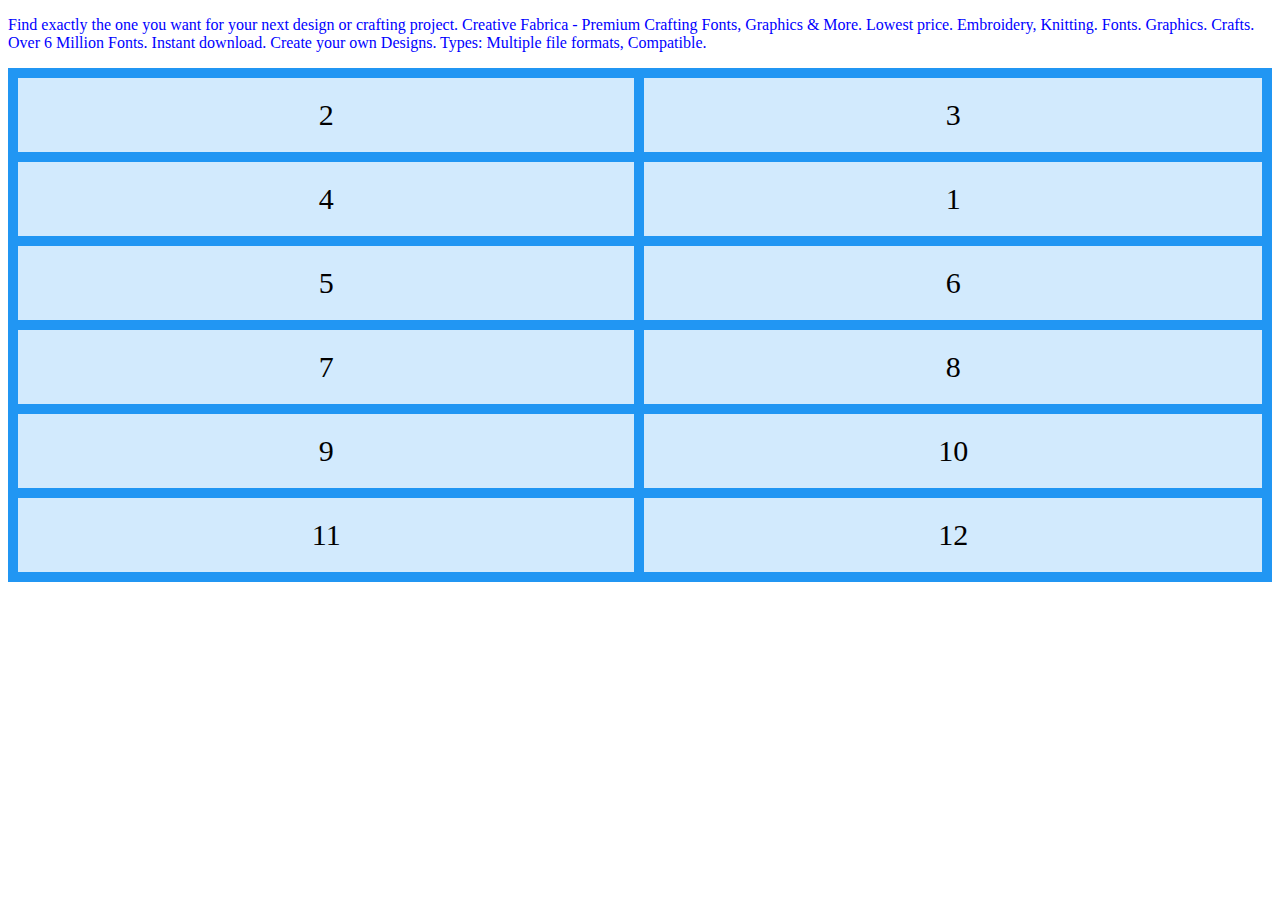
==== css-layout_grid/index.html @ 7099cd11 "grid layout" ====
<!DOCTYPE html>
<html lang="en">
	<head>
		<meta charset="UTF-8" />
		<meta
			name="viewport"
			content="width=device-width, initial-scale=1.0"
		/>
		<title>Css Grid</title>
		<link
			rel="stylesheet"
			href="./index.css"
		/>
	</head>
	<body>
		<header></header>
		<main>
			<p>
				Find exactly the one you want for your next design or crafting project.
				Creative Fabrica - Premium Crafting Fonts, Graphics & More. Lowest
				price. Embroidery, Knitting. Fonts. Graphics. Crafts. Over 6 Million
				Fonts. Instant download. Create your own Designs. Types: Multiple file
				formats, Compatible.
			</p>

			<div class="grid-layout">
				<div class="item1">1</div>
				<div class="item">2</div>
				<div class="item3">3</div>
				<div class="item4">4</div>
				<div class="item5">5</div>
				<div class="item6">6</div>
				<div class="item7">7</div>
				<div class="item8">8</div>
				<div class="item9">9</div>
				<div class="item10">10</div>
				<div class="item11">11</div>
				<div class="item12">12</div>
			</div>
		</main>
		<footer></footer>
	</body>
</html>
---- css-layout_grid/index.css ----
.item1 {
    grid-area: myArea
}
.grid-layout {
	display: grid;
	grid:
		"myArea mrea . . ."
		"myArea myArea . . .";
	grid-gap: 10px;
	background-color: #2196f3;
	padding: 10px;
}
.grid-layout > div {
  background-color: rgba(255, 255, 255, 0.8);
  text-align: center;
  padding: 20px 0;
  font-size: 30px;
}

p {
	color: blue;
}
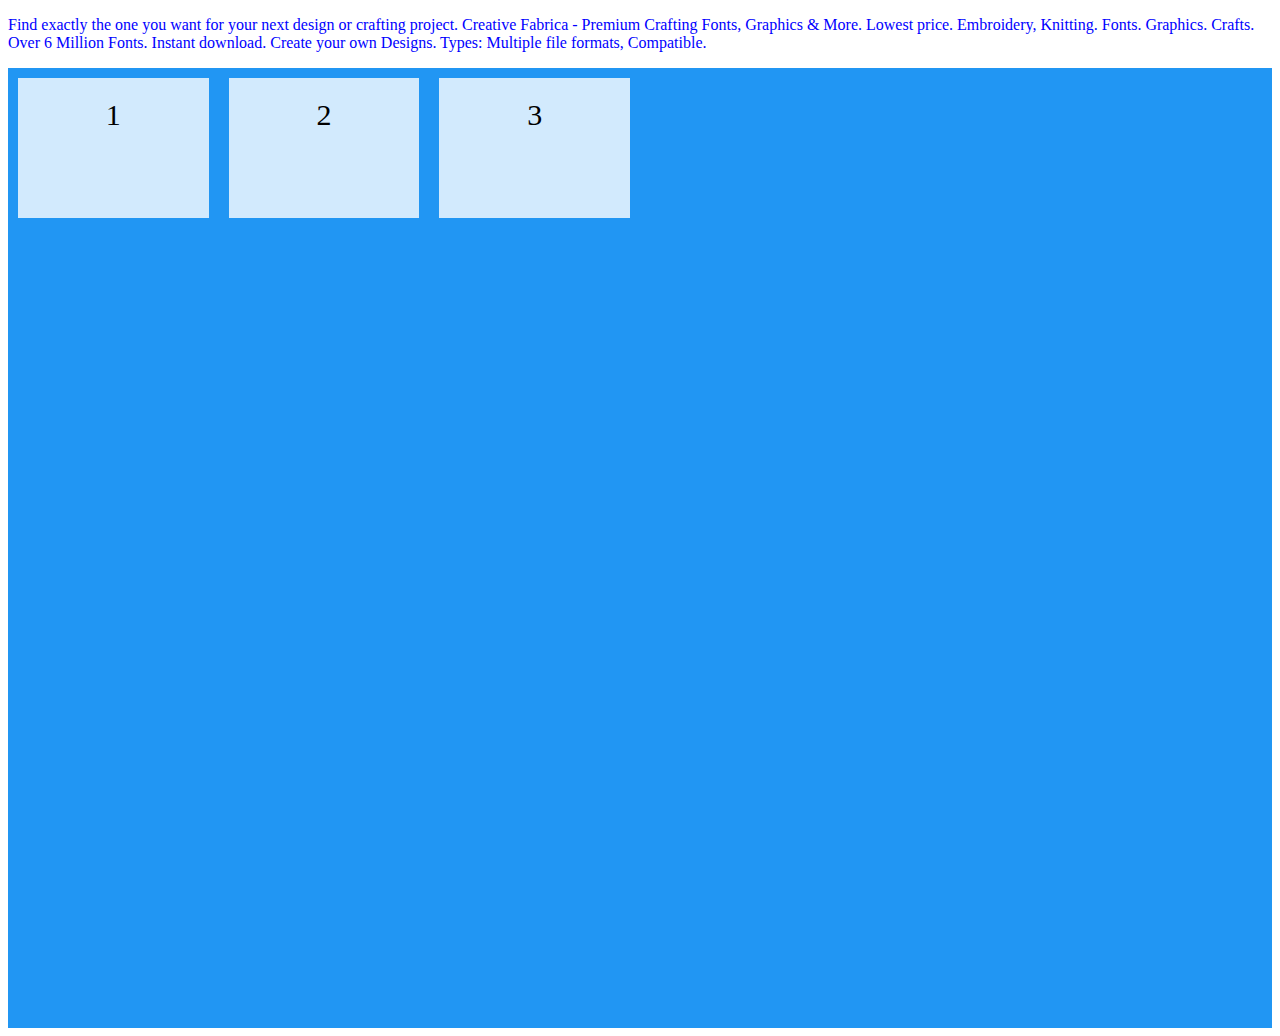
==== commit d98de9cf: "updated" ====
--- a/css-layout_grid/index.html
+++ b/css-layout_grid/index.html
@@ -24,18 +24,9 @@
 			</p>
 
 			<div class="grid-layout">
-				<div class="item1">1</div>
-				<div class="item">2</div>
-				<div class="item3">3</div>
-				<div class="item4">4</div>
-				<div class="item5">5</div>
-				<div class="item6">6</div>
-				<div class="item7">7</div>
-				<div class="item8">8</div>
-				<div class="item9">9</div>
-				<div class="item10">10</div>
-				<div class="item11">11</div>
-				<div class="item12">12</div>
+				<div>1</div>
+				<div>2</div>
+				<div>3</div>
 			</div>
 		</main>
 		<footer></footer>
--- a/css-layout_grid/index.css
+++ b/css-layout_grid/index.css
@@ -1,20 +1,29 @@
 .item1 {
-    grid-area: myArea
+	grid-area: myArea;
 }
 .grid-layout {
 	display: grid;
 	grid:
-		"myArea mrea . . ."
+		"myArea myArea . . ."
 		"myArea myArea . . .";
 	grid-gap: 10px;
 	background-color: #2196f3;
 	padding: 10px;
+	/* uses the fr to space the columns evenly and the repeat 
+		function is used for cleaner and clearer code when 6 is
+		the number of columns
+	*/
+	grid-template-columns: repeat(6, 1fr);
+	grid-template-rows: repeat(6, 1fr);
+	column-gap: 20px;
+	row-gap: 20px;
 }
 .grid-layout > div {
-  background-color: rgba(255, 255, 255, 0.8);
-  text-align: center;
-  padding: 20px 0;
-  font-size: 30px;
+	background-color: rgba(255, 255, 255, 0.8);
+	text-align: center;
+	padding: 20px 0;
+	font-size: 30px;
+	height: 100px;
 }
 
 p {
